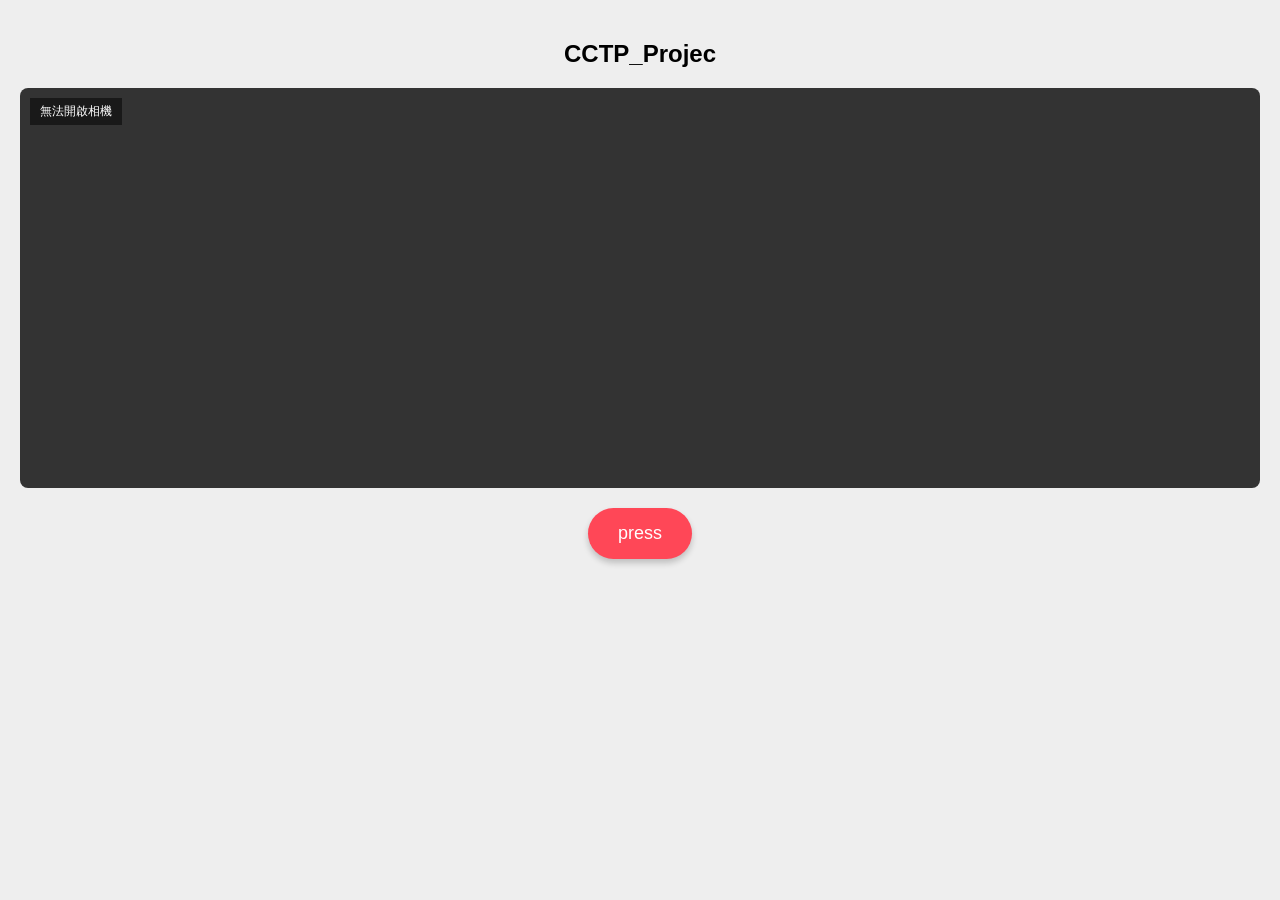
==== index.html @ 49cf918e "updated" ====
<!DOCTYPE html>
<html lang="zh-Hant">
<head>
  <meta charset="UTF-8">
  <title>Camera Focus & Capture</title>
  <meta name="viewport" content="width=device-width,initial-scale=1.0,maximum-scale=1.0,user-scalable=0" />
  <link rel="stylesheet" href="style.css">
</head>
<body>

  <h2>CCTP_Projec</h2>
  
  <div id="container">
    <video id="video" muted autoplay playsinline></video>
    <canvas id="focus-canvas"></canvas>
    <div id="status" class="status-overlay">Initializing...</div>
  </div>

  <button id="capture-btn">press</button>

  <canvas id="hidden-canvas" style="display:none;"></canvas>

  <script src="main.js"></script>
</body>
</html>
---- style.css ----
body {
  font-family: sans-serif;
  text-align: center;
  background: #eee;
  margin: 0;
  padding: 20px;
}

#container {
  height: 400px;
  width: 100%;
  background: #333;
  position: relative;
  overflow: hidden;
  border-radius: 8px;
  margin-bottom: 20px;
}

video, #focus-canvas {
  position: absolute;
  height: 100%;
  width: 100%;
  left: 0;
  top: 0;
  object-fit: contain;
}

.status-overlay {
  position: absolute;
  top: 10px;
  left: 10px;
  color: white;
  background: rgba(0,0,0,0.5);
  padding: 5px 10px;
  font-size: 12px;
  pointer-events: none;
  z-index: 10;
}

#capture-btn {
  padding: 15px 30px;
  font-size: 18px;
  background-color: #ff4757;
  color: white;
  border: none;
  border-radius: 50px;
  cursor: pointer;
  box-shadow: 0 4px 6px rgba(0,0,0,0.2);
  transition: transform 0.1s;
}

#capture-btn:active {
  transform: scale(0.95);
}
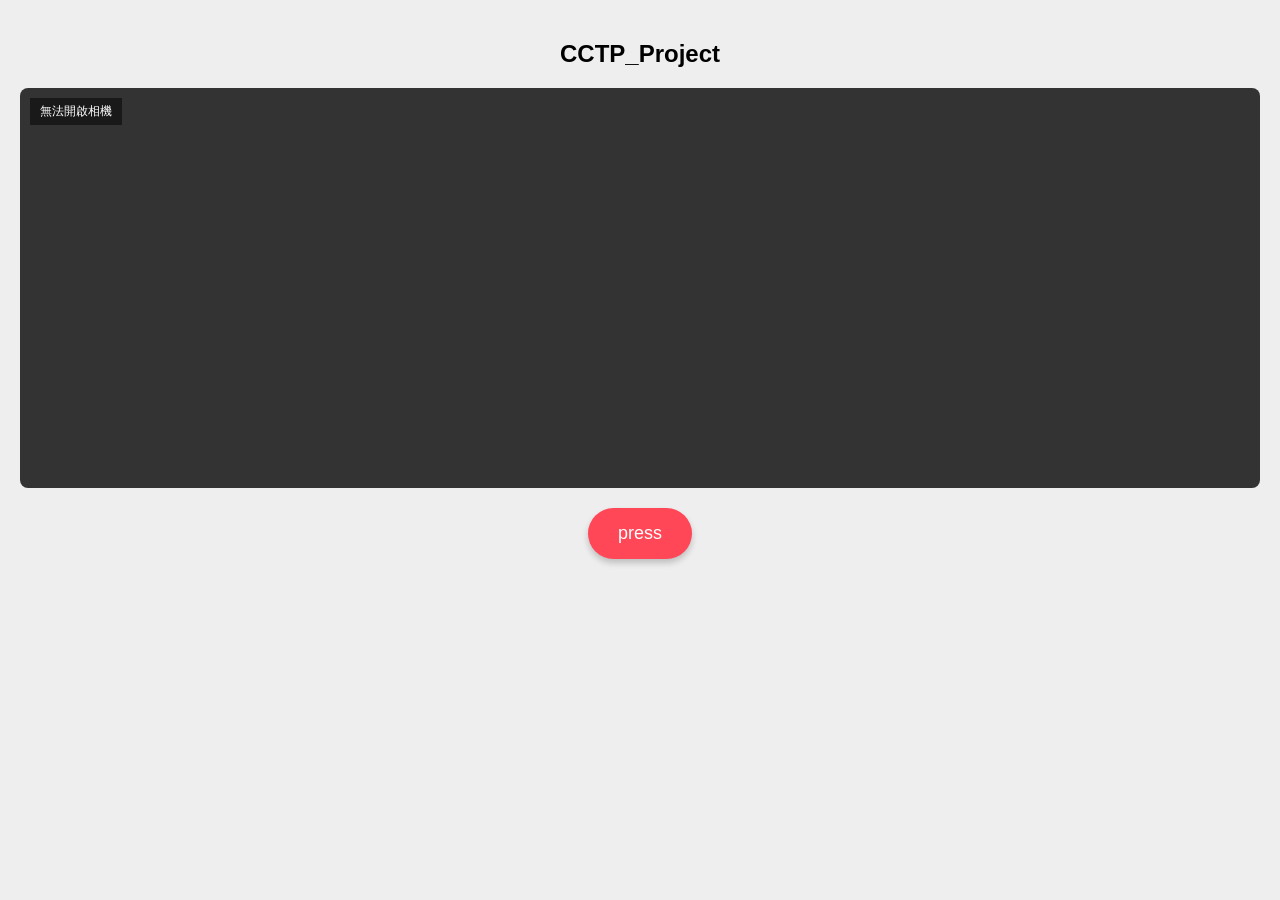
==== commit 20ee418a: "updated" ====
--- a/index.html
+++ b/index.html
@@ -2,18 +2,19 @@
 <html lang="zh-Hant">
 <head>
   <meta charset="UTF-8">
-  <title>Camera Focus & Capture</title>
+  <title>Camera Focus & Auto Exposure</title>
   <meta name="viewport" content="width=device-width,initial-scale=1.0,maximum-scale=1.0,user-scalable=0" />
   <link rel="stylesheet" href="style.css">
 </head>
 <body>
 
-  <h2>CCTP_Projec</h2>
+  <h2>CCTP_Project</h2>
   
   <div id="container">
     <video id="video" muted autoplay playsinline></video>
     <canvas id="focus-canvas"></canvas>
     <div id="status" class="status-overlay">Initializing...</div>
+    <div id="brightness-info" style="position:absolute; bottom:10px; right:10px; color:yellow; font-size:12px; pointer-events:none;"></div>
   </div>
 
   <button id="capture-btn">press</button>
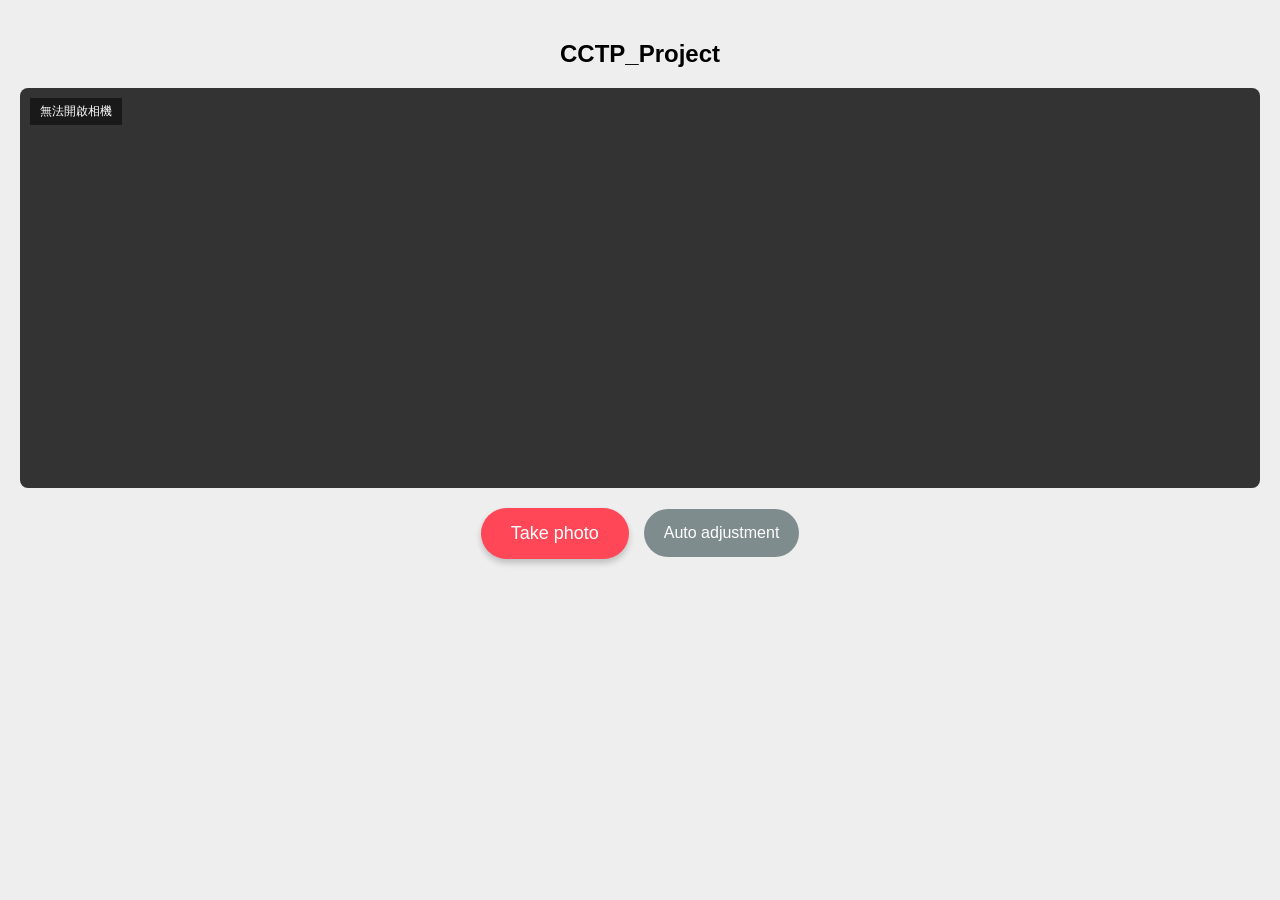
==== commit 32146384: "updated" ====
--- a/index.html
+++ b/index.html
@@ -2,7 +2,7 @@
 <html lang="zh-Hant">
 <head>
   <meta charset="UTF-8">
-  <title>Camera Focus & Auto Exposure</title>
+  <title>CCTP_Project by Oi Shun</title>
   <meta name="viewport" content="width=device-width,initial-scale=1.0,maximum-scale=1.0,user-scalable=0" />
   <link rel="stylesheet" href="style.css">
 </head>
@@ -17,7 +17,10 @@
     <div id="brightness-info" style="position:absolute; bottom:10px; right:10px; color:yellow; font-size:12px; pointer-events:none;"></div>
   </div>
 
-  <button id="capture-btn">press</button>
+  <div class="button-group">
+    <button id="capture-btn">Take photo</button>
+    <button id="toggle-exposure-btn">Auto adjustment</button>
+  </div>
 
   <canvas id="hidden-canvas" style="display:none;"></canvas>
 
--- a/style.css
+++ b/style.css
@@ -37,6 +37,13 @@
   z-index: 10;
 }
 
+.button-group {
+  display: flex;
+  justify-content: center;
+  gap: 15px;
+  align-items: center;
+}
+
 #capture-btn {
   padding: 15px 30px;
   font-size: 18px;
@@ -49,6 +56,17 @@
   transition: transform 0.1s;
 }
 
-#capture-btn:active {
+#toggle-exposure-btn {
+  padding: 15px 20px;
+  font-size: 16px;
+  background-color: #7f8c8d;
+  color: white;
+  border: none;
+  border-radius: 50px;
+  cursor: pointer;
+  transition: background-color 0.3s;
+}
+
+#capture-btn:active, #toggle-exposure-btn:active {
   transform: scale(0.95);
 }
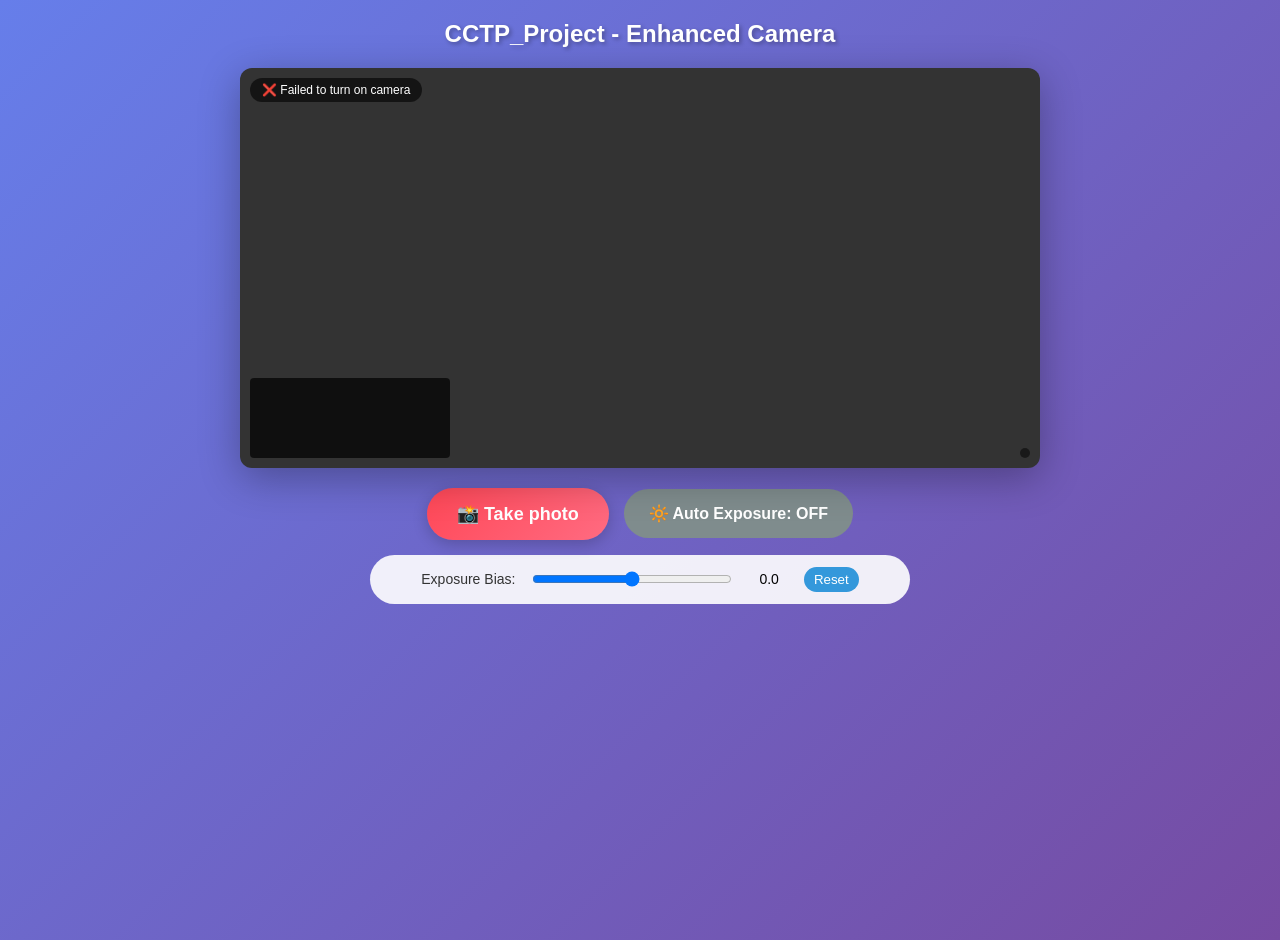
==== commit 2dc26b81: "added" ====
--- a/index.html
+++ b/index.html
@@ -1,29 +1,37 @@
 <!DOCTYPE html>
-<html lang="zh-Hant">
+<html lang="en">
 <head>
   <meta charset="UTF-8">
-  <title>CCTP_Project by Oi Shun</title>
+  <title>CCTP_Project by Oi Shun - Enhanced Exposure Control</title>
   <meta name="viewport" content="width=device-width,initial-scale=1.0,maximum-scale=1.0,user-scalable=0" />
-  <link rel="stylesheet" href="style.css">
+  <link rel="stylesheet" href="style2.css">
 </head>
 <body>
 
-  <h2>CCTP_Project</h2>
+  <h2>CCTP_Project - Enhanced Camera</h2>
   
   <div id="container">
     <video id="video" muted autoplay playsinline></video>
     <canvas id="focus-canvas"></canvas>
+    <canvas id="histogram-canvas" style="position:absolute; bottom:10px; left:10px; width:200px; height:80px; background:rgba(0,0,0,0.7); pointer-events:none;"></canvas>
     <div id="status" class="status-overlay">Initializing...</div>
-    <div id="brightness-info" style="position:absolute; bottom:10px; right:10px; color:yellow; font-size:12px; pointer-events:none;"></div>
+    <div id="brightness-info" style="position:absolute; bottom:10px; right:10px; color:yellow; font-size:12px; pointer-events:none; background:rgba(0,0,0,0.5); padding:5px; border-radius:5px;"></div>
   </div>
 
   <div class="button-group">
-    <button id="capture-btn">Take photo</button>
-    <button id="toggle-exposure-btn">Auto adjustment</button>
+    <button id="capture-btn">📸 Take photo</button>
+    <button id="toggle-exposure-btn">🔆 Auto Exposure: OFF</button>
+  </div>
+
+  <div class="controls">
+    <label style="color:#333; font-size:14px;">Exposure Bias: </label>
+    <input type="range" id="exposure-bias" min="-2" max="2" step="0.33" value="0">
+    <span id="bias-value" style="margin-left:10px; font-size:14px;">0.0</span>
+    <button id="reset-bias" style="margin-left:10px; padding:5px 10px;">Reset</button>
   </div>
 
   <canvas id="hidden-canvas" style="display:none;"></canvas>
 
-  <script src="main.js"></script>
+  <script src="sub.js"></script>
 </body>
 </html>
--- a/style2.css
+++ b/style2.css
@@ -0,0 +1,152 @@
+body {
+  font-family: 'Segoe UI', Tahoma, Geneva, Verdana, sans-serif;
+  text-align: center;
+  background: linear-gradient(135deg, #667eea 0%, #764ba2 100%);
+  margin: 0;
+  padding: 20px;
+  min-height: 100vh;
+}
+
+h2 {
+  color: white;
+  text-shadow: 2px 2px 4px rgba(0,0,0,0.3);
+  margin-top: 0;
+}
+
+#container {
+  height: 400px;
+  width: 100%;
+  max-width: 800px;
+  margin: 0 auto;
+  background: #333;
+  position: relative;
+  overflow: hidden;
+  border-radius: 12px;
+  margin-bottom: 20px;
+  box-shadow: 0 10px 40px rgba(0,0,0,0.3);
+}
+
+video, #focus-canvas {
+  position: absolute;
+  height: 100%;
+  width: 100%;
+  left: 0;
+  top: 0;
+  object-fit: contain;
+}
+
+#histogram-canvas {
+  position: absolute;
+  bottom: 10px;
+  left: 10px;
+  width: 200px;
+  height: 80px;
+  background: rgba(0,0,0,0.7);
+  border-radius: 4px;
+  pointer-events: none;
+  z-index: 20;
+}
+
+.status-overlay {
+  position: absolute;
+  top: 10px;
+  left: 10px;
+  color: white;
+  background: rgba(0,0,0,0.6);
+  padding: 5px 12px;
+  font-size: 12px;
+  border-radius: 20px;
+  pointer-events: none;
+  z-index: 10;
+  backdrop-filter: blur(5px);
+}
+
+.button-group {
+  display: flex;
+  justify-content: center;
+  gap: 15px;
+  align-items: center;
+  margin-bottom: 15px;
+  flex-wrap: wrap;
+}
+
+.controls {
+  display: flex;
+  justify-content: center;
+  align-items: center;
+  gap: 15px;
+  background: rgba(255,255,255,0.9);
+  padding: 12px 20px;
+  border-radius: 50px;
+  max-width: 500px;
+  margin: 0 auto;
+  flex-wrap: wrap;
+}
+
+#capture-btn {
+  padding: 15px 30px;
+  font-size: 18px;
+  background: linear-gradient(135deg, #ff4757, #ff6b81);
+  color: white;
+  border: none;
+  border-radius: 50px;
+  cursor: pointer;
+  box-shadow: 0 4px 15px rgba(0,0,0,0.2);
+  transition: transform 0.1s, box-shadow 0.2s;
+  font-weight: bold;
+}
+
+#toggle-exposure-btn {
+  padding: 15px 25px;
+  font-size: 16px;
+  background-color: #7f8c8d;
+  color: white;
+  border: none;
+  border-radius: 50px;
+  cursor: pointer;
+  transition: all 0.3s;
+  font-weight: bold;
+}
+
+#capture-btn:active, #toggle-exposure-btn:active {
+  transform: scale(0.96);
+}
+
+#capture-btn:hover, #toggle-exposure-btn:hover {
+  transform: translateY(-2px);
+  box-shadow: 0 6px 20px rgba(0,0,0,0.25);
+}
+
+#exposure-bias {
+  width: 200px;
+  cursor: pointer;
+}
+
+#reset-bias {
+  background: #3498db;
+  color: white;
+  border: none;
+  border-radius: 20px;
+  cursor: pointer;
+  transition: background 0.2s;
+}
+
+#reset-bias:hover {
+  background: #2980b9;
+}
+
+@media (max-width: 600px) {
+  .button-group, .controls {
+    flex-direction: column;
+    gap: 10px;
+  }
+  
+  #container {
+    height: 300px;
+  }
+  
+  #histogram-canvas {
+    width: 150px;
+    height: 60px;
+  }
+}
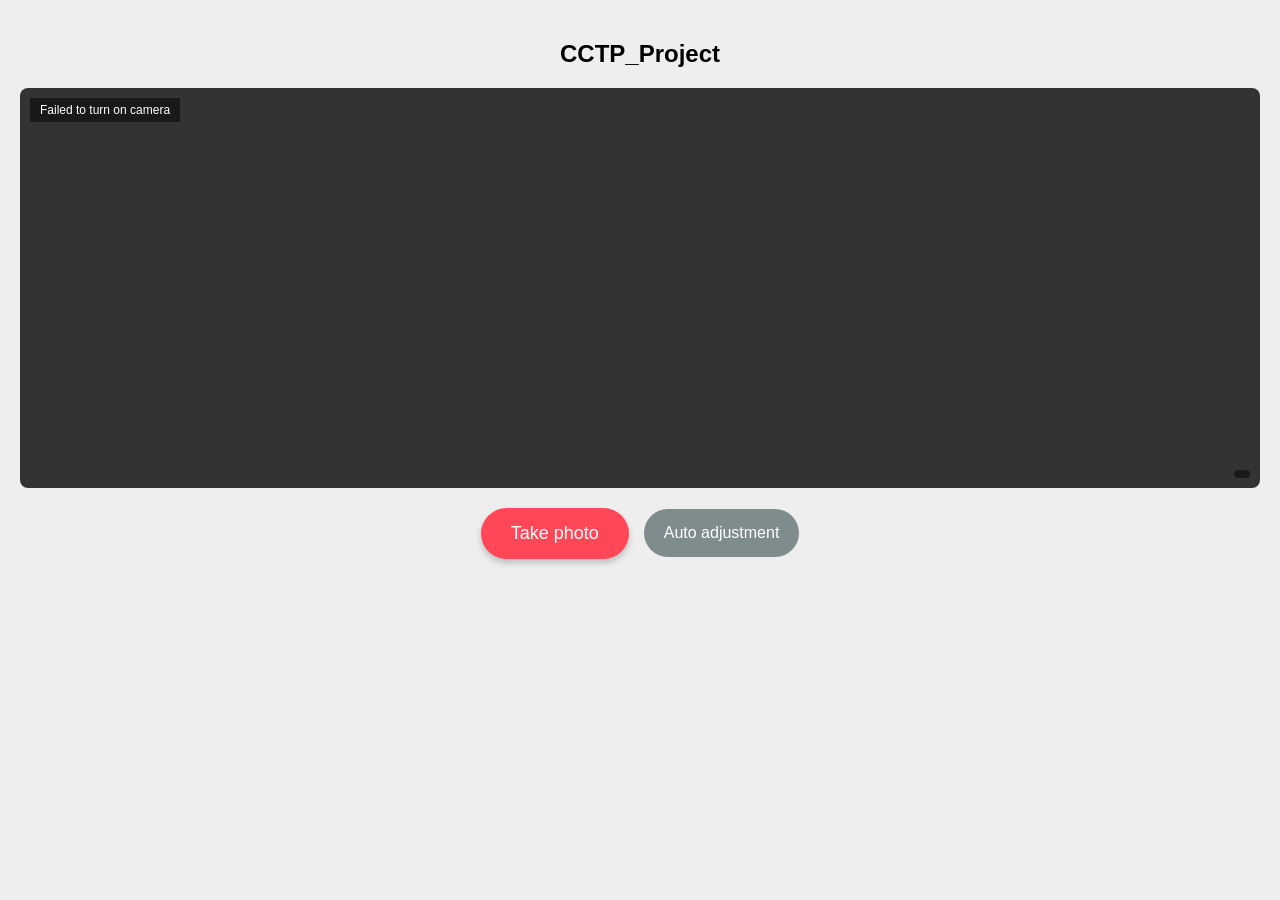
==== commit 8f3435c4: "updated" ====
--- a/index.html
+++ b/index.html
@@ -2,32 +2,24 @@
 <html lang="en">
 <head>
   <meta charset="UTF-8">
-  <title>CCTP_Project by Oi Shun - Enhanced Exposure Control</title>
+  <title>CCTP_Project by Oi Shun</title>
   <meta name="viewport" content="width=device-width,initial-scale=1.0,maximum-scale=1.0,user-scalable=0" />
   <link rel="stylesheet" href="style2.css">
 </head>
 <body>
 
-  <h2>CCTP_Project - Enhanced Camera</h2>
+  <h2>CCTP_Project</h2>
   
   <div id="container">
     <video id="video" muted autoplay playsinline></video>
     <canvas id="focus-canvas"></canvas>
-    <canvas id="histogram-canvas" style="position:absolute; bottom:10px; left:10px; width:200px; height:80px; background:rgba(0,0,0,0.7); pointer-events:none;"></canvas>
     <div id="status" class="status-overlay">Initializing...</div>
-    <div id="brightness-info" style="position:absolute; bottom:10px; right:10px; color:yellow; font-size:12px; pointer-events:none; background:rgba(0,0,0,0.5); padding:5px; border-radius:5px;"></div>
+    <div id="brightness-info" style="position:absolute; bottom:10px; right:10px; color:white; font-size:12px; background:rgba(0,0,0,0.5); padding:4px 8px; border-radius:4px; pointer-events:none;"></div>
   </div>
 
   <div class="button-group">
-    <button id="capture-btn">📸 Take photo</button>
-    <button id="toggle-exposure-btn">🔆 Auto Exposure: OFF</button>
-  </div>
-
-  <div class="controls">
-    <label style="color:#333; font-size:14px;">Exposure Bias: </label>
-    <input type="range" id="exposure-bias" min="-2" max="2" step="0.33" value="0">
-    <span id="bias-value" style="margin-left:10px; font-size:14px;">0.0</span>
-    <button id="reset-bias" style="margin-left:10px; padding:5px 10px;">Reset</button>
+    <button id="capture-btn">Take photo</button>
+    <button id="toggle-exposure-btn">Auto adjustment</button>
   </div>
 
   <canvas id="hidden-canvas" style="display:none;"></canvas>
--- a/style2.css
+++ b/style2.css
@@ -1,29 +1,19 @@
 body {
-  font-family: 'Segoe UI', Tahoma, Geneva, Verdana, sans-serif;
+  font-family: sans-serif;
   text-align: center;
-  background: linear-gradient(135deg, #667eea 0%, #764ba2 100%);
+  background: #eee;
   margin: 0;
   padding: 20px;
-  min-height: 100vh;
-}
-
-h2 {
-  color: white;
-  text-shadow: 2px 2px 4px rgba(0,0,0,0.3);
-  margin-top: 0;
 }
 
 #container {
   height: 400px;
   width: 100%;
-  max-width: 800px;
-  margin: 0 auto;
   background: #333;
   position: relative;
   overflow: hidden;
-  border-radius: 12px;
+  border-radius: 8px;
   margin-bottom: 20px;
-  box-shadow: 0 10px 40px rgba(0,0,0,0.3);
 }
 
 video, #focus-canvas {
@@ -35,30 +25,16 @@
   object-fit: contain;
 }
 
-#histogram-canvas {
-  position: absolute;
-  bottom: 10px;
-  left: 10px;
-  width: 200px;
-  height: 80px;
-  background: rgba(0,0,0,0.7);
-  border-radius: 4px;
-  pointer-events: none;
-  z-index: 20;
-}
-
 .status-overlay {
   position: absolute;
   top: 10px;
   left: 10px;
   color: white;
-  background: rgba(0,0,0,0.6);
-  padding: 5px 12px;
+  background: rgba(0,0,0,0.5);
+  padding: 5px 10px;
   font-size: 12px;
-  border-radius: 20px;
   pointer-events: none;
   z-index: 10;
-  backdrop-filter: blur(5px);
 }
 
 .button-group {
@@ -66,87 +42,31 @@
   justify-content: center;
   gap: 15px;
   align-items: center;
-  margin-bottom: 15px;
-  flex-wrap: wrap;
-}
-
-.controls {
-  display: flex;
-  justify-content: center;
-  align-items: center;
-  gap: 15px;
-  background: rgba(255,255,255,0.9);
-  padding: 12px 20px;
-  border-radius: 50px;
-  max-width: 500px;
-  margin: 0 auto;
-  flex-wrap: wrap;
 }
 
 #capture-btn {
   padding: 15px 30px;
   font-size: 18px;
-  background: linear-gradient(135deg, #ff4757, #ff6b81);
+  background-color: #ff4757;
   color: white;
   border: none;
   border-radius: 50px;
   cursor: pointer;
-  box-shadow: 0 4px 15px rgba(0,0,0,0.2);
-  transition: transform 0.1s, box-shadow 0.2s;
-  font-weight: bold;
+  box-shadow: 0 4px 6px rgba(0,0,0,0.2);
+  transition: transform 0.1s;
 }
 
 #toggle-exposure-btn {
-  padding: 15px 25px;
+  padding: 15px 20px;
   font-size: 16px;
   background-color: #7f8c8d;
   color: white;
   border: none;
   border-radius: 50px;
   cursor: pointer;
-  transition: all 0.3s;
-  font-weight: bold;
+  transition: background-color 0.3s;
 }
 
 #capture-btn:active, #toggle-exposure-btn:active {
-  transform: scale(0.96);
-}
-
-#capture-btn:hover, #toggle-exposure-btn:hover {
-  transform: translateY(-2px);
-  box-shadow: 0 6px 20px rgba(0,0,0,0.25);
-}
-
-#exposure-bias {
-  width: 200px;
-  cursor: pointer;
-}
-
-#reset-bias {
-  background: #3498db;
-  color: white;
-  border: none;
-  border-radius: 20px;
-  cursor: pointer;
-  transition: background 0.2s;
-}
-
-#reset-bias:hover {
-  background: #2980b9;
-}
-
-@media (max-width: 600px) {
-  .button-group, .controls {
-    flex-direction: column;
-    gap: 10px;
-  }
-  
-  #container {
-    height: 300px;
-  }
-  
-  #histogram-canvas {
-    width: 150px;
-    height: 60px;
-  }
+  transform: scale(0.95);
 }
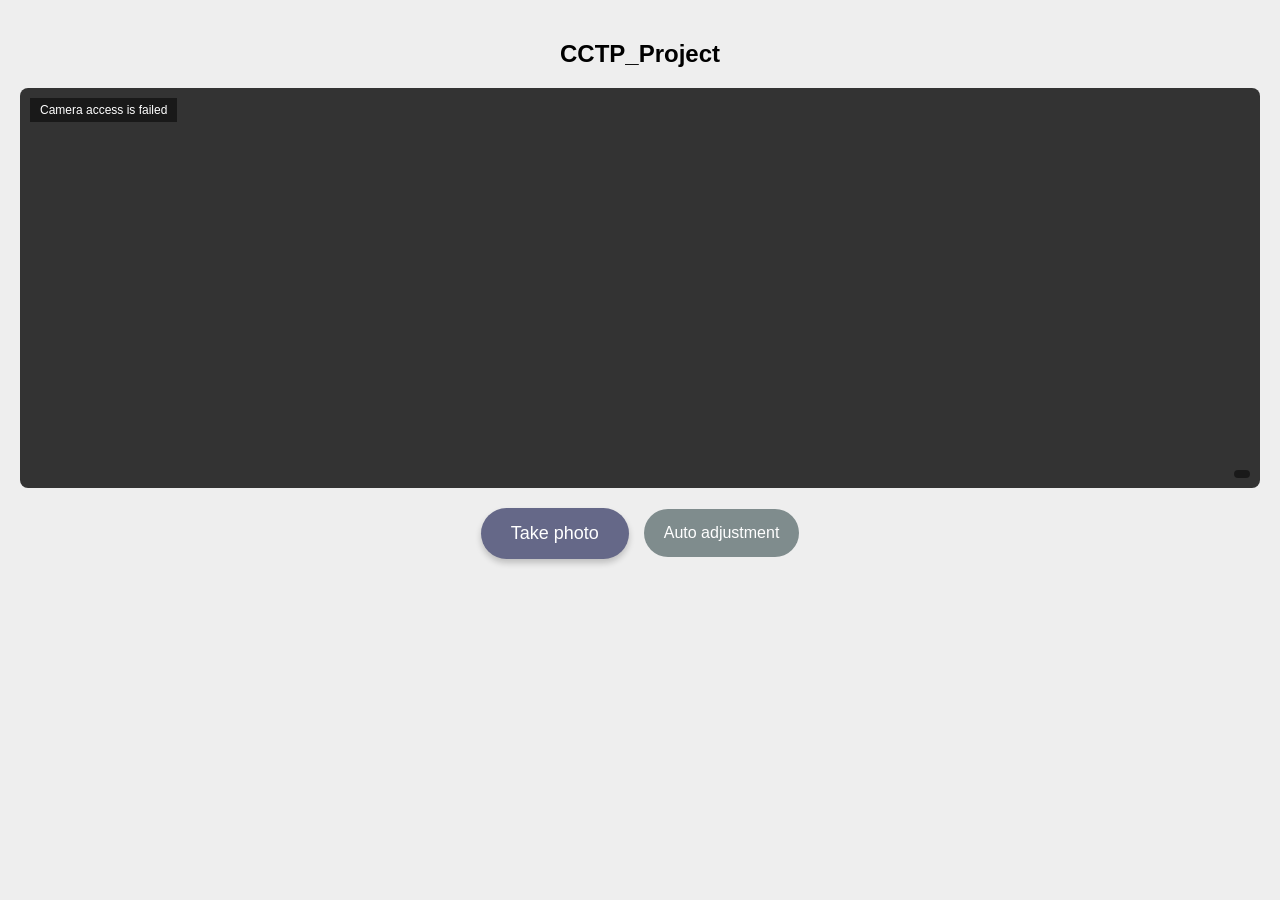
==== commit cb8328c5: "updated" ====
--- a/index.html
+++ b/index.html
@@ -4,7 +4,7 @@
   <meta charset="UTF-8">
   <title>CCTP_Project by Oi Shun</title>
   <meta name="viewport" content="width=device-width,initial-scale=1.0,maximum-scale=1.0,user-scalable=0" />
-  <link rel="stylesheet" href="style2.css">
+  <link rel="stylesheet" href="style.css">
 </head>
 <body>
 
@@ -24,6 +24,6 @@
 
   <canvas id="hidden-canvas" style="display:none;"></canvas>
 
-  <script src="sub.js"></script>
+  <script src="script.js"></script>
 </body>
 </html>
--- a/style.css
+++ b/style.css
@@ -0,0 +1,72 @@
+body {
+  font-family: sans-serif;
+  text-align: center;
+  background: #eee;
+  margin: 0;
+  padding: 20px;
+}
+
+#container {
+  height: 400px;
+  width: 100%;
+  background: #333;
+  position: relative;
+  overflow: hidden;
+  border-radius: 8px;
+  margin-bottom: 20px;
+}
+
+video, #focus-canvas {
+  position: absolute;
+  height: 100%;
+  width: 100%;
+  left: 0;
+  top: 0;
+  object-fit: contain;
+}
+
+.status-overlay {
+  position: absolute;
+  top: 10px;
+  left: 10px;
+  color: white;
+  background: rgba(0,0,0,0.5);
+  padding: 5px 10px;
+  font-size: 12px;
+  pointer-events: none;
+  z-index: 10;
+}
+
+.button-group {
+  display: flex;
+  justify-content: center;
+  gap: 15px;
+  align-items: center;
+}
+
+#capture-btn {
+  padding: 15px 30px;
+  font-size: 18px;
+  background-color: #656888;
+  color: white;
+  border: none;
+  border-radius: 50px;
+  cursor: pointer;
+  box-shadow: 0 4px 6px rgba(0,0,0,0.2);
+  transition: transform 0.1s;
+}
+
+#toggle-exposure-btn {
+  padding: 15px 20px;
+  font-size: 16px;
+  background-color: #7f8c8d;
+  color: white;
+  border: none;
+  border-radius: 50px;
+  cursor: pointer;
+  transition: background-color 0.3s;
+}
+
+#capture-btn:active, #toggle-exposure-btn:active {
+  transform: scale(0.95);
+}
